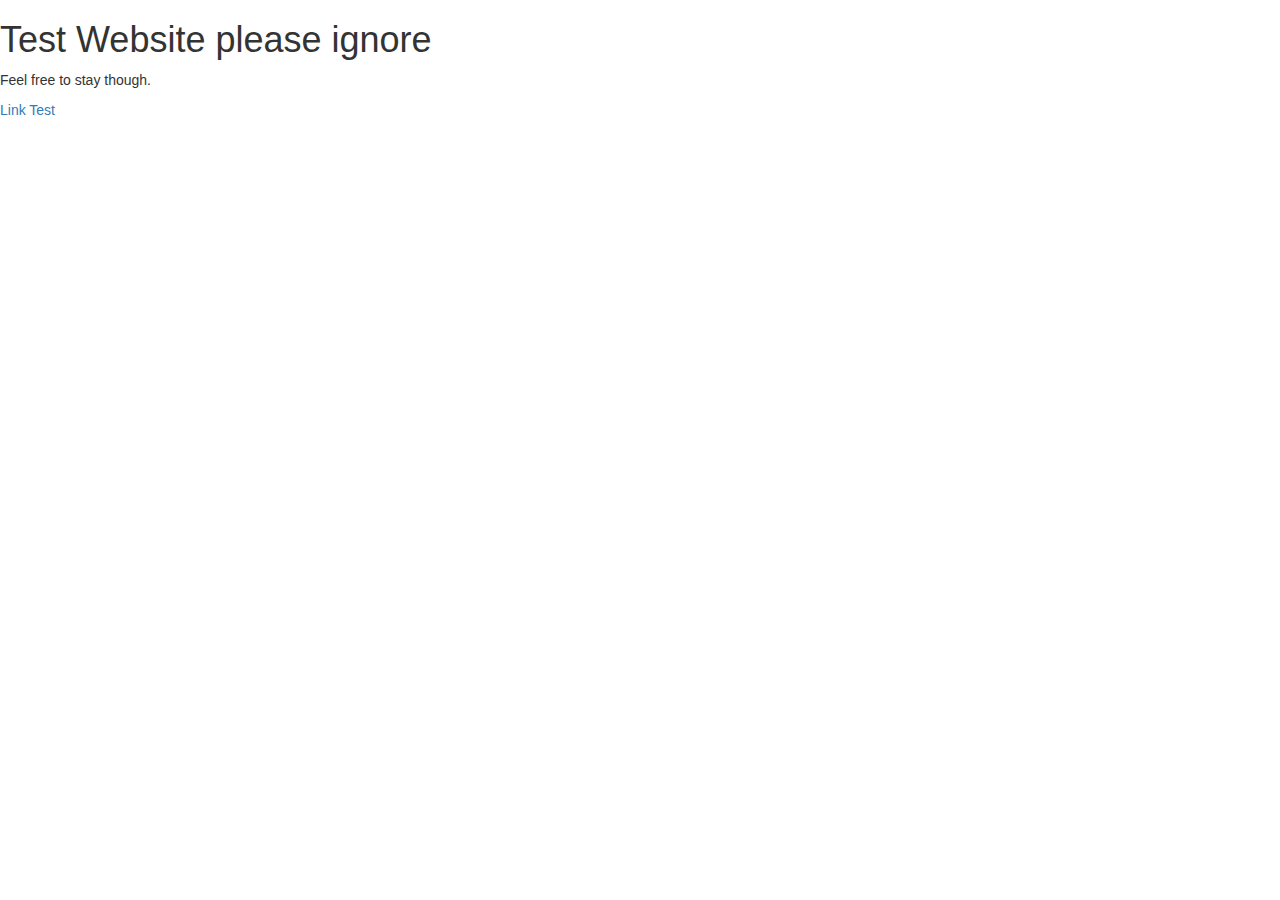
==== index.html @ 5319ec37 "Updated http to https" ====
<!DOCTYPE html>
<html>
<head>
 <!-- Bootstrap, jQuery, and JavaScript-->
  <link rel="stylesheet" href="https://maxcdn.bootstrapcdn.com/bootstrap/3.3.7/css/bootstrap.min.css">
  <script src="https://ajax.googleapis.com/ajax/libs/jquery/1.12.4/jquery.min.js"></script>
  <script src="https://maxcdn.bootstrapcdn.com/bootstrap/3.3.7/js/bootstrap.min.js"></script>
  <!-- My css -->
  <link rel="stylesheet" href="redone.css">
 </head>
<body>
<title>Portfolio Test</title>
<h1>Test Website please ignore</h1>
<p>Feel free to stay though. </p>
<a href="Redo.html">Link Test</a>
</body>
</html>
---- redone.css ----
:root  /* for storing variables */
{
  --default-padding: 50px;
  --background-color: #efefef;
}

img
{
  background-color: #fff;
}

.container
{
	min-height: 100%;
}

.container img 
{ /*limit img size based on container's size */
  max-height: 80%;
  max-width: 80%;
}

.navbar
{
  color: #bbb;
  background-color: #fff;
}

.navbar a
{
  color: #bbb;
  font-weight: bold;
  text-transform: uppercase;
  /*margin-left: 10px;*/
}

.navbar li
{
  display: inline;
}

/* changes color of active navbar */
.navbar-default .navbar-nav > .active > a, 
.navbar-default .navbar-nav > .active > a:hover, 
.navbar-default .navbar-nav > .active > a:focus 
{
  background-color: #fff;
  color: #000;
}

.navbar-default .navbar-nav > li > a:hover, 
.navbar-default .navbar-nav > li > a:focus 
{
    background-color: #FFF; /*hover bg color */
    color: #F55; /*text hover color */
}

body 
{
  /*padding-top: var(--default-padding); /*(non)-Default navbar height padding*/
}


.projects-browser
{
  padding-top: 100px;
  padding-bottom: var(--default-padding);
  background-color: var(--background-color);
  /*color: #00f; /*text color*/
  text-align: center;
  text-transform: uppercase;
  
}
@media only screen and (max-width: 991px) /*when screen less than 991px */
{
  .container img 
  {
    max-height: 50%;
    max-width: 50%;
  }
}
@media only screen and (max-width: 769px) /*when screen less than 769px */
{
  .container img 
  {
    max-height: 100%;
    max-width: 100%;
  }
}

.projects-browser img:hover /*work on this so it fades white, not to background color */
{
  background-color: #000;
  color: #000;
  opacity: .7;
  filter: alpha(opacity=70); /* For IE8 and earlier */
}

.project1, .project2, .project3
{
  padding-top: var(--default-padding);
  background-color: var(--background-color);
}

.project1 h4, .project2 h4, .project3 h4
{
  text-align: center;
}

footer
{
  font-size: 12px;
  text-align: center;
  padding: 10px 10px;
}
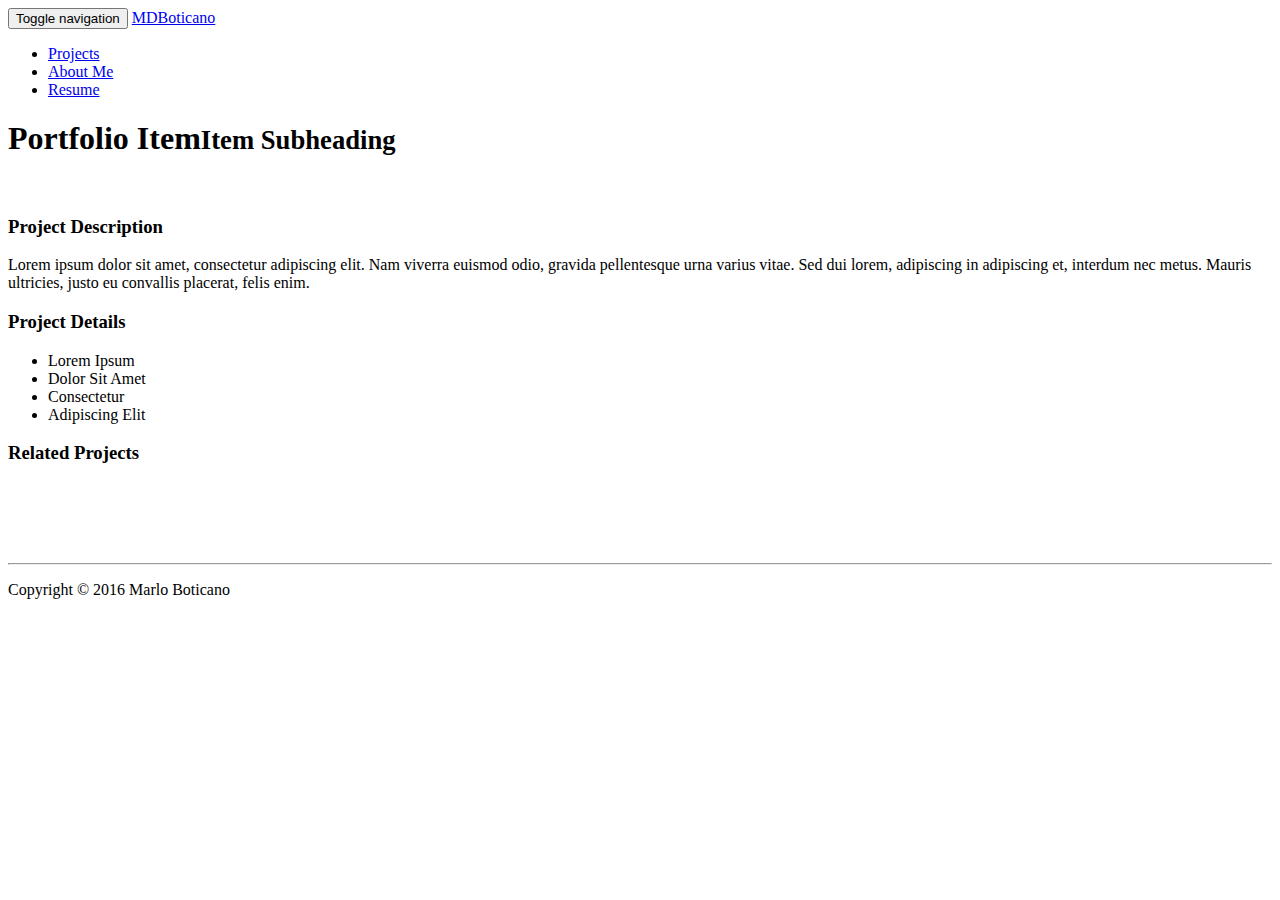
==== commit b093b58e: "Using Online Template" ====
--- a/index.html
+++ b/index.html
@@ -1,17 +1,147 @@
 <!DOCTYPE html>
-<html>
+<html lang="en">
+
 <head>
- <!-- Bootstrap, jQuery, and JavaScript-->
-  <link rel="stylesheet" href="https://maxcdn.bootstrapcdn.com/bootstrap/3.3.7/css/bootstrap.min.css">
-  <script src="https://ajax.googleapis.com/ajax/libs/jquery/1.12.4/jquery.min.js"></script>
-  <script src="https://maxcdn.bootstrapcdn.com/bootstrap/3.3.7/js/bootstrap.min.js"></script>
-  <!-- My css -->
-  <link rel="stylesheet" href="redone.css">
- </head>
+
+  <meta charset="utf-8">
+  <meta http-equiv="X-UA-Compatible" content="IE=edge">
+  <meta name="viewport" content="width=device-width, initial-scale=1">
+  <meta name="description" content="">
+  <meta name="author" content="">
+
+  <title>Portfolio Item - Start Bootstrap Template</title>
+
+  <!-- Bootstrap Core CSS -->
+  <link href="css/bootstrap.min.css" rel="stylesheet">
+
+  <!-- Custom CSS -->
+  <link href="css/portfolio-item.css" rel="stylesheet">
+
+  <!-- HTML5 Shim and Respond.js IE8 support of HTML5 elements and media queries -->
+  <!-- WARNING: Respond.js doesn't work if you view the page via file:// -->
+  <!--[if lt IE 9]>
+      <script src="https://oss.maxcdn.com/libs/html5shiv/3.7.0/html5shiv.js"></script>
+      <script src="https://oss.maxcdn.com/libs/respond.js/1.4.2/respond.min.js"></script>
+  <![endif]-->
+
+</head>
+
 <body>
-<title>Portfolio Test</title>
-<h1>Test Website please ignore</h1>
-<p>Feel free to stay though. </p>
-<a href="Redo.html">Link Test</a>
+
+  <!-- Navigation -->
+  <nav class="navbar navbar-default navbar-fixed-top" role="navigation">
+    <div class="container">
+      <!-- Brand and toggle get grouped for better mobile display -->
+      <div class="navbar-header">
+        <button type="button" class="navbar-toggle" data-toggle="collapse"
+        data-target="#myNavbar">
+        <span class="sr-only">Toggle navigation</span>
+        <span class="icon-bar"></span>
+        <span class="icon-bar"></span>
+        <span class="icon-bar"></span>
+        </button>
+        <a class="navbar-brand" href="#">MDBoticano</a>
+      </div>
+      <!-- Collect the nav links, forms, and other content for toggling -->
+      <div class="collapse navbar-collapse" id="myNavbar">
+        <ul class="nav navbar-nav navbar-right">
+          <li><a href="#">Projects</a></li>
+          <li><a href="#">About Me</a></li>
+          <li><a href="#">Resume</a></li>
+        </ul>
+      </div>
+      <!-- /.navbar-collapse -->
+    </div>
+    <!-- /.container -->
+  </nav>
+
+  <!-- Page Content -->
+  <div class="container">
+    <!-- Portfolio Item Heading -->
+    <div class="row">
+      <div class="col-lg-12">
+        <h1 class="page-header">Portfolio Item<small>Item Subheading</small>
+        </h1>
+      </div>
+    </div>
+    <!-- /.row -->
+
+    <!-- Portfolio Item Row -->
+    <div class="row">
+      <div class="col-md-8">
+        <img class="img-responsive" src="http://placehold.it/750x500" alt="">
+      </div>
+      <div class="col-md-4">
+        <h3>Project Description</h3>
+        <p>Lorem ipsum dolor sit amet, consectetur adipiscing elit. Nam viverra euismod odio, gravida pellentesque urna varius vitae. Sed dui lorem, adipiscing in adipiscing et, interdum nec metus. Mauris ultricies, justo eu convallis placerat, felis enim.</p>
+        <h3>Project Details</h3>
+        <ul>
+          <li>Lorem Ipsum</li>
+          <li>Dolor Sit Amet</li>
+          <li>Consectetur</li>
+          <li>Adipiscing Elit</li>
+        </ul>
+      </div>
+    </div>
+    <!-- /.row -->
+
+    <!-- Related Projects Row -->
+    <div class="row">
+      <div class="col-lg-12">
+        <h3 class="page-header">Related Projects</h3>
+      </div>
+
+      <div class="col-sm-3 col-xs-6">
+        <a href="#">
+          <img class="img-responsive portfolio-item" 
+          src="http://placehold.it/500x300" alt="">
+        </a>
+      </div>
+
+      <div class="col-sm-3 col-xs-6">
+        <a href="#">
+          <img class="img-responsive portfolio-item"
+          src="http://placehold.it/500x300" alt="">
+        </a>
+      </div>
+
+      <div class="col-sm-3 col-xs-6">
+        <a href="#">
+          <img class="img-responsive portfolio-item" 
+          src="http://placehold.it/500x300" alt="">
+        </a>
+      </div>
+
+      <div class="col-sm-3 col-xs-6">
+        <a href="#">
+            <img class="img-responsive portfolio-item"
+            src="http://placehold.it/500x300" alt="">
+        </a>
+      </div>
+
+    </div>
+    <!-- /.row -->
+
+    <hr>
+
+    <!-- Footer -->
+    <footer>
+      <div class="row">
+        <div class="col-lg-12">
+          <p>Copyright &copy; 2016 Marlo Boticano</p>
+        </div>
+      </div>
+      <!-- /.row -->
+    </footer>
+
+  </div>
+  <!-- /.container -->
+
+  
+  <!-- jQuery -->
+  <script src="js/jquery.js"></script>
+  <!-- Bootstrap Core JavaScript -->
+  <script src="js/bootstrap.min.js"></script>
 </body>
+
 </html>
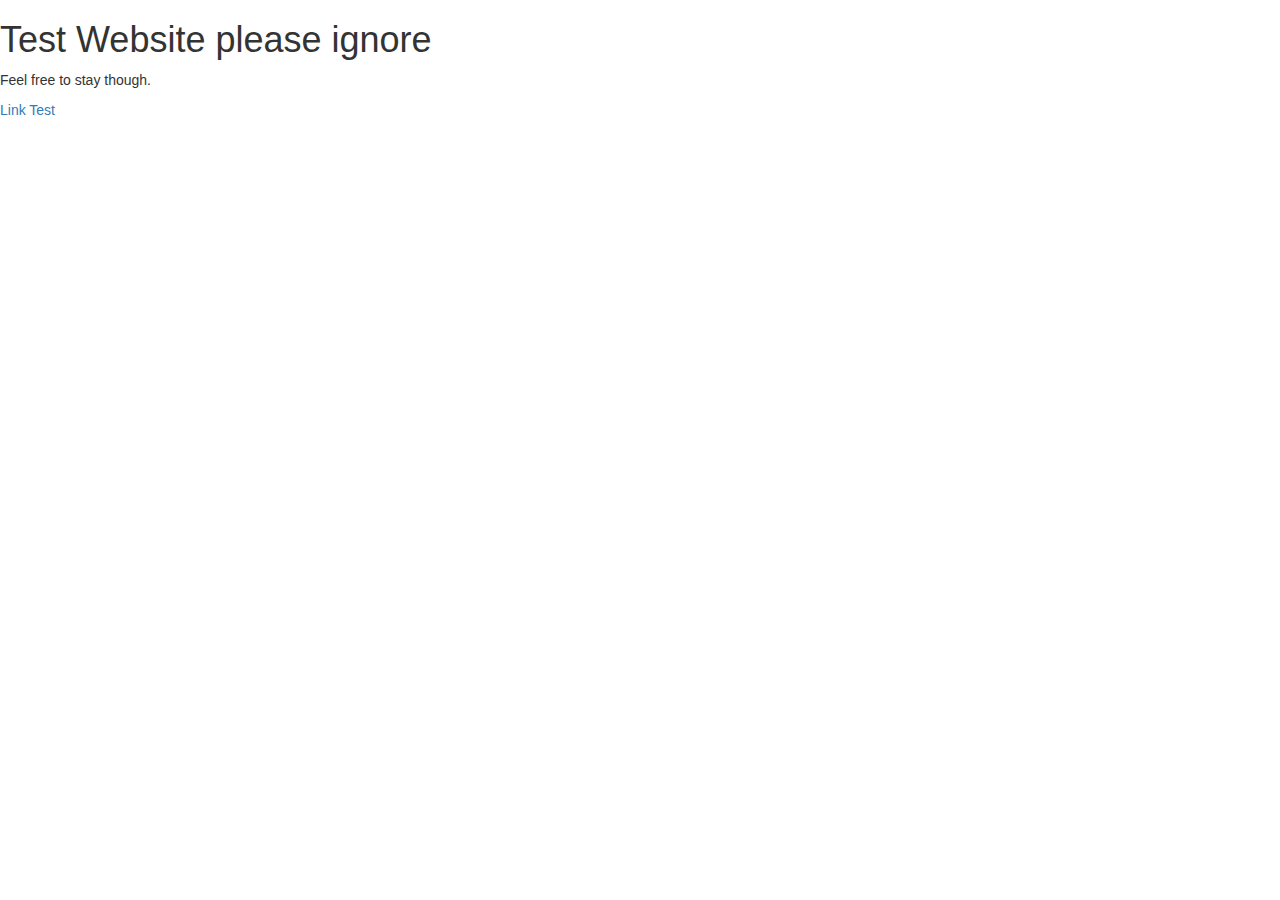
==== commit 5a2fed71: "Trying to go back to a different version" ====
--- a/index.html
+++ b/index.html
@@ -1,147 +1,19 @@
 <!DOCTYPE html>
-<html lang="en">
+<html>
 
 <head>
-
-  <meta charset="utf-8">
-  <meta http-equiv="X-UA-Compatible" content="IE=edge">
-  <meta name="viewport" content="width=device-width, initial-scale=1">
-  <meta name="description" content="">
-  <meta name="author" content="">
-
-  <title>Portfolio Item - Start Bootstrap Template</title>
-
-  <!-- Bootstrap Core CSS -->
-  <link href="css/bootstrap.min.css" rel="stylesheet">
-
-  <!-- Custom CSS -->
-  <link href="css/portfolio-item.css" rel="stylesheet">
-
-  <!-- HTML5 Shim and Respond.js IE8 support of HTML5 elements and media queries -->
-  <!-- WARNING: Respond.js doesn't work if you view the page via file:// -->
-  <!--[if lt IE 9]>
-      <script src="https://oss.maxcdn.com/libs/html5shiv/3.7.0/html5shiv.js"></script>
-      <script src="https://oss.maxcdn.com/libs/respond.js/1.4.2/respond.min.js"></script>
-  <![endif]-->
-
-</head>
-
+<meta name="viewport" content="width=device-width, initial-scale=1.0">
+ <!-- Bootstrap, jQuery, and JavaScript-->
+  <link rel="stylesheet" href="https://maxcdn.bootstrapcdn.com/bootstrap/3.3.7/css/bootstrap.min.css">
+  <script src="https://ajax.googleapis.com/ajax/libs/jquery/1.12.4/jquery.min.js"></script>
+  <script src="https://maxcdn.bootstrapcdn.com/bootstrap/3.3.7/js/bootstrap.min.js"></script>
+  <!-- My css -->
+  <link rel="stylesheet" href="redone.css">
+ </head>
 <body>
-
-  <!-- Navigation -->
-  <nav class="navbar navbar-default navbar-fixed-top" role="navigation">
-    <div class="container">
-      <!-- Brand and toggle get grouped for better mobile display -->
-      <div class="navbar-header">
-        <button type="button" class="navbar-toggle" data-toggle="collapse"
-        data-target="#myNavbar">
-        <span class="sr-only">Toggle navigation</span>
-        <span class="icon-bar"></span>
-        <span class="icon-bar"></span>
-        <span class="icon-bar"></span>
-        </button>
-        <a class="navbar-brand" href="#">MDBoticano</a>
-      </div>
-      <!-- Collect the nav links, forms, and other content for toggling -->
-      <div class="collapse navbar-collapse" id="myNavbar">
-        <ul class="nav navbar-nav navbar-right">
-          <li><a href="#">Projects</a></li>
-          <li><a href="#">About Me</a></li>
-          <li><a href="#">Resume</a></li>
-        </ul>
-      </div>
-      <!-- /.navbar-collapse -->
-    </div>
-    <!-- /.container -->
-  </nav>
-
-  <!-- Page Content -->
-  <div class="container">
-    <!-- Portfolio Item Heading -->
-    <div class="row">
-      <div class="col-lg-12">
-        <h1 class="page-header">Portfolio Item<small>Item Subheading</small>
-        </h1>
-      </div>
-    </div>
-    <!-- /.row -->
-
-    <!-- Portfolio Item Row -->
-    <div class="row">
-      <div class="col-md-8">
-        <img class="img-responsive" src="http://placehold.it/750x500" alt="">
-      </div>
-      <div class="col-md-4">
-        <h3>Project Description</h3>
-        <p>Lorem ipsum dolor sit amet, consectetur adipiscing elit. Nam viverra euismod odio, gravida pellentesque urna varius vitae. Sed dui lorem, adipiscing in adipiscing et, interdum nec metus. Mauris ultricies, justo eu convallis placerat, felis enim.</p>
-        <h3>Project Details</h3>
-        <ul>
-          <li>Lorem Ipsum</li>
-          <li>Dolor Sit Amet</li>
-          <li>Consectetur</li>
-          <li>Adipiscing Elit</li>
-        </ul>
-      </div>
-    </div>
-    <!-- /.row -->
-
-    <!-- Related Projects Row -->
-    <div class="row">
-      <div class="col-lg-12">
-        <h3 class="page-header">Related Projects</h3>
-      </div>
-
-      <div class="col-sm-3 col-xs-6">
-        <a href="#">
-          <img class="img-responsive portfolio-item" 
-          src="http://placehold.it/500x300" alt="">
-        </a>
-      </div>
-
-      <div class="col-sm-3 col-xs-6">
-        <a href="#">
-          <img class="img-responsive portfolio-item"
-          src="http://placehold.it/500x300" alt="">
-        </a>
-      </div>
-
-      <div class="col-sm-3 col-xs-6">
-        <a href="#">
-          <img class="img-responsive portfolio-item" 
-          src="http://placehold.it/500x300" alt="">
-        </a>
-      </div>
-
-      <div class="col-sm-3 col-xs-6">
-        <a href="#">
-            <img class="img-responsive portfolio-item"
-            src="http://placehold.it/500x300" alt="">
-        </a>
-      </div>
-
-    </div>
-    <!-- /.row -->
-
-    <hr>
-
-    <!-- Footer -->
-    <footer>
-      <div class="row">
-        <div class="col-lg-12">
-          <p>Copyright &copy; 2016 Marlo Boticano</p>
-        </div>
-      </div>
-      <!-- /.row -->
-    </footer>
-
-  </div>
-  <!-- /.container -->
-
-  
-  <!-- jQuery -->
-  <script src="js/jquery.js"></script>
-  <!-- Bootstrap Core JavaScript -->
-  <script src="js/bootstrap.min.js"></script>
+<title>Portfolio Test</title>
+<h1>Test Website please ignore</h1>
+<p>Feel free to stay though. </p>
+<a href="Redo.html">Link Test</a>
 </body>
-
 </html>
--- a/redone.css
+++ b/redone.css
@@ -0,0 +1,115 @@
+:root  /* for storing variables */
+{
+  --default-padding: 50px;
+  --background-color: #efefef;
+}
+
+img
+{
+  background-color: #fff;
+}
+
+.container
+{
+	min-height: 100%;
+}
+
+.container img 
+{ /*limit img size based on container's size */
+  max-height: 80%;
+  max-width: 80%;
+}
+
+.navbar
+{
+  color: #bbb;
+  background-color: #fff;
+}
+
+.navbar a
+{
+  color: #bbb;
+  font-weight: bold;
+  text-transform: uppercase;
+  /*margin-left: 10px;*/
+}
+
+.navbar li
+{
+  display: inline;
+}
+
+/* changes color of active navbar */
+.navbar-default .navbar-nav > .active > a, 
+.navbar-default .navbar-nav > .active > a:hover, 
+.navbar-default .navbar-nav > .active > a:focus 
+{
+  background-color: #fff;
+  color: #000;
+}
+
+.navbar-default .navbar-nav > li > a:hover, 
+.navbar-default .navbar-nav > li > a:focus 
+{
+    background-color: #FFF; /*hover bg color */
+    color: #F55; /*text hover color */
+}
+
+body 
+{
+  /*padding-top: var(--default-padding); /*(non)-Default navbar height padding*/
+}
+
+
+.projects-browser
+{
+  padding-top: 100px;
+  padding-bottom: var(--default-padding);
+  background-color: var(--background-color);
+  /*color: #00f; /*text color*/
+  text-align: center;
+  text-transform: uppercase;
+  
+}
+@media only screen and (max-width: 991px) /*when screen less than 991px */
+{
+  .container img 
+  {
+    max-height: 50%;
+    max-width: 50%;
+  }
+}
+@media only screen and (max-width: 769px) /*when screen less than 769px */
+{
+  .container img 
+  {
+    max-height: 100%;
+    max-width: 100%;
+  }
+}
+
+.projects-browser img:hover /*work on this so it fades white, not to background color */
+{
+  background-color: #000;
+  color: #000;
+  opacity: .7;
+  filter: alpha(opacity=70); /* For IE8 and earlier */
+}
+
+.project1, .project2, .project3
+{
+  padding-top: var(--default-padding);
+  background-color: var(--background-color);
+}
+
+.project1 h4, .project2 h4, .project3 h4
+{
+  text-align: center;
+}
+
+footer
+{
+  font-size: 12px;
+  text-align: center;
+  padding: 10px 10px;
+}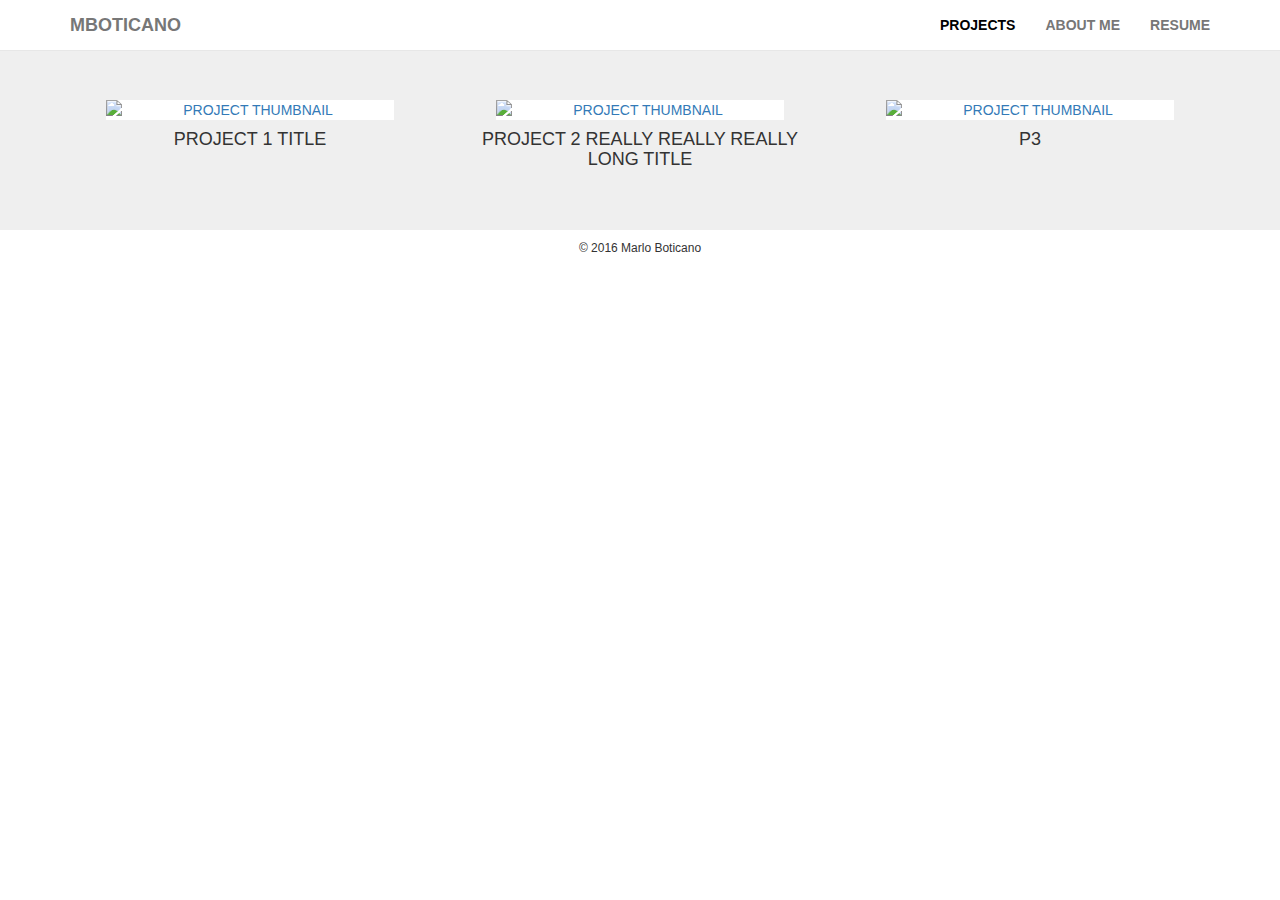
==== commit d397ab4c: "Remove older files, have only primary HTML and CSS file" ====
--- a/index.html
+++ b/index.html
@@ -1,19 +1,102 @@
 <!DOCTYPE html>
-<html>
+<html lang="en">
 
 <head>
-<meta name="viewport" content="width=device-width, initial-scale=1.0">
- <!-- Bootstrap, jQuery, and JavaScript-->
+  <meta charset="utf-8">
+  <meta name="viewport" content="width=device-width, initial-scale=1.0">
+  <title>MBoticano</title>
+  <!-- Bootstrap, jQuery, and JavaScript-->
   <link rel="stylesheet" href="https://maxcdn.bootstrapcdn.com/bootstrap/3.3.7/css/bootstrap.min.css">
   <script src="https://ajax.googleapis.com/ajax/libs/jquery/1.12.4/jquery.min.js"></script>
   <script src="https://maxcdn.bootstrapcdn.com/bootstrap/3.3.7/js/bootstrap.min.js"></script>
   <!-- My css -->
   <link rel="stylesheet" href="redone.css">
  </head>
-<body>
-<title>Portfolio Test</title>
-<h1>Test Website please ignore</h1>
-<p>Feel free to stay though. </p>
-<a href="Redo.html">Link Test</a>
-</body>
-</html>
+ 
+ 
+ <!--<body> -->
+ <body>
+ 
+  <!--navigation-->
+  <section id="home">
+  <nav class="navbar navbar-default navbar-fixed-top">
+  <div class="container">   
+    <!-- for collapsing navbar -->
+    <div class="navbar-header">
+      <button type="button" class="navbar-toggle" data-toggle="collapse" 
+        data-target="#myNavbar">
+        <span class="icon-bar"></span>
+        <span class="icon-bar"></span>
+        <span class="icon-bar"></span> 
+      </button>
+      <a class="navbar-brand" href="#">MBoticano</a>
+    </div>
+    
+    <div class="collapse navbar-collapse" id="myNavbar">
+      <ul class="nav navbar-nav navbar-right">
+        <!-- <li class="active" data-toggle="collapse" data-target=
+          ".navbar-collapse.in"><a href="#">Home</a></li> (can we get away
+		  with this?) -->
+        <li class="active" data-toggle="collapse" data-target=".navbar-collapse.in">
+		  <a href="#projects-browser">Projects</a></li>
+        <li data-toggle="collapse" data-target=".navbar-collapse.in">
+          <a href="#about-me">About Me</a></li>
+        <li data-toggle="collapse" data-target=".navbar-collapse.in">
+          <a href="#resume">Resume</a></li>
+      </ul>
+    </div>
+  </div>
+  </nav>
+  </section>
+  
+  
+  <!-- Projects Browser -->
+  <section id="projects-browser">
+  <div class="projects-browser">
+    <div class="container">
+    <!--<h2>Projects</h2> <!--section title-->
+    <div class="row">
+    <div class="col-xs-4">
+      <div class="individualProject">
+      <a href="#project1">
+        <img class="center-block img-responsive" src="project1thumb.jpg" 
+          alt="project Thumbnail"/>
+      </a>
+	  <h4>Project 1 Title</h4>
+      </div>
+    </div>    
+
+    <div class="col-xs-4">
+      <div class="individualProject">
+      <a href="#project2">
+        <img class="center-block img-responsive" src="project2thumb.jpg" 
+          alt="project Thumbnail"/>
+      </a>
+	  <h4>Project 2 Really Really Really Long Title</h4>
+      </div>
+    </div>    
+
+    <div class="col-xs-4">
+      <div class="individualProject">
+      <a href="#project3">
+        <img class="center-block img-responsive" src="project3thumb.jpg" 
+          alt="project Thumbnail"/>
+      </a>
+	  <h4>P3</h4>
+      </div>
+    </div>
+    
+    </div>
+    </div>
+  </div>
+  </section>  
+ 
+  
+  <footer class="container">
+  <div class="row">
+    <p class="col-sm-12">&copy; 2016 Marlo Boticano</p>
+  </div>
+  </footer> 
+ 
+ </body>
+ </html>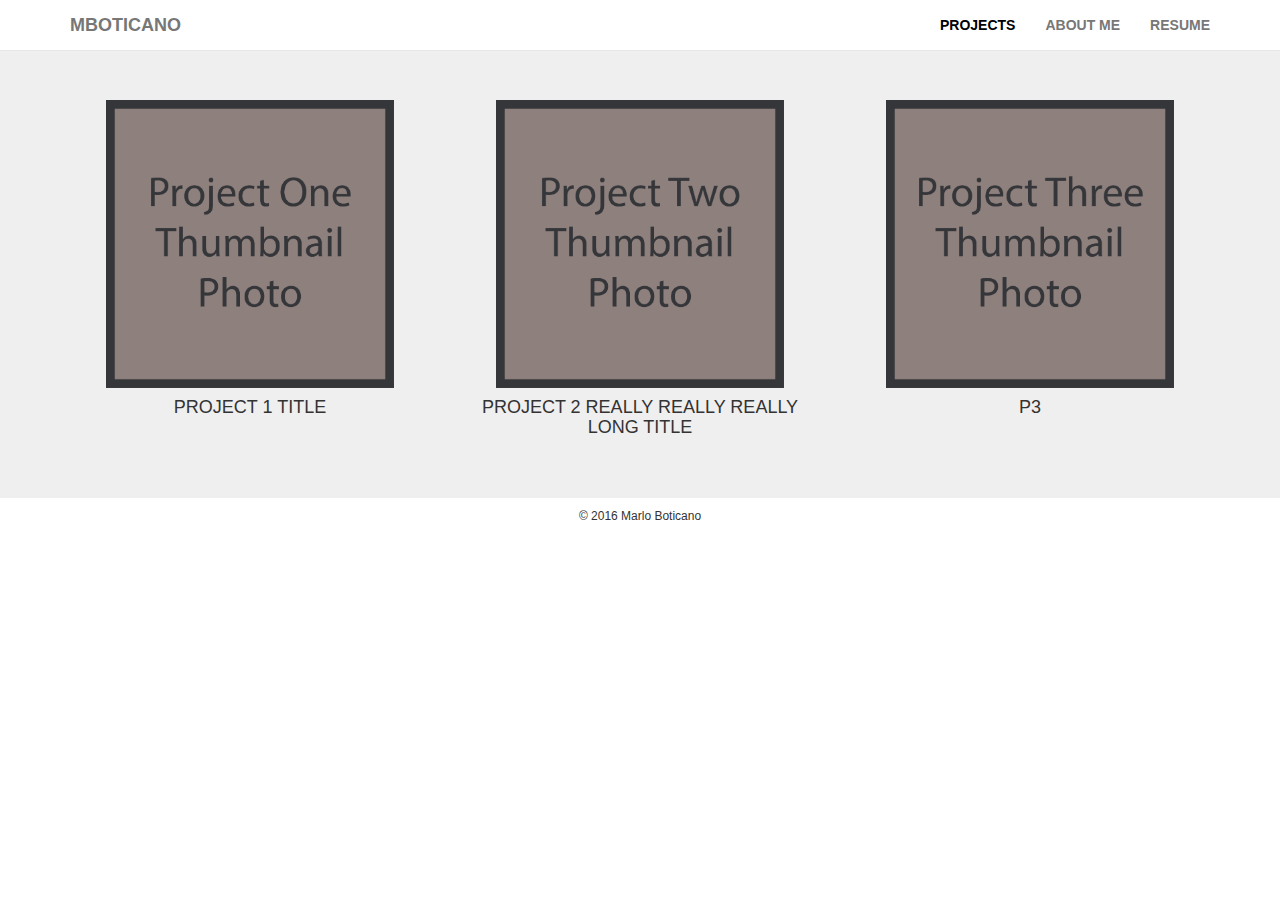
==== commit 4b41de27: "Organized Files into proper folders" ====
--- a/index.html
+++ b/index.html
@@ -10,7 +10,7 @@
   <script src="https://ajax.googleapis.com/ajax/libs/jquery/1.12.4/jquery.min.js"></script>
   <script src="https://maxcdn.bootstrapcdn.com/bootstrap/3.3.7/js/bootstrap.min.js"></script>
   <!-- My css -->
-  <link rel="stylesheet" href="redone.css">
+  <link rel="stylesheet" href="styles/portfolio.css">
  </head>
  
  
@@ -59,7 +59,7 @@
     <div class="col-xs-4">
       <div class="individualProject">
       <a href="#project1">
-        <img class="center-block img-responsive" src="project1thumb.jpg" 
+        <img class="center-block img-responsive" src="images/project1thumb.jpg" 
           alt="project Thumbnail"/>
       </a>
 	  <h4>Project 1 Title</h4>
@@ -69,7 +69,7 @@
     <div class="col-xs-4">
       <div class="individualProject">
       <a href="#project2">
-        <img class="center-block img-responsive" src="project2thumb.jpg" 
+        <img class="center-block img-responsive" src="images/project2thumb.jpg" 
           alt="project Thumbnail"/>
       </a>
 	  <h4>Project 2 Really Really Really Long Title</h4>
@@ -79,7 +79,7 @@
     <div class="col-xs-4">
       <div class="individualProject">
       <a href="#project3">
-        <img class="center-block img-responsive" src="project3thumb.jpg" 
+        <img class="center-block img-responsive" src="images/project3thumb.jpg" 
           alt="project Thumbnail"/>
       </a>
 	  <h4>P3</h4>
--- a/styles/portfolio.css
+++ b/styles/portfolio.css
@@ -0,0 +1,115 @@
+:root  /* for storing variables */
+{
+  --default-padding: 50px;
+  --background-color: #efefef;
+}
+
+img
+{
+  background-color: #fff;
+}
+
+.container
+{
+	min-height: 100%;
+}
+
+.container img 
+{ /*limit img size based on container's size */
+  max-height: 80%;
+  max-width: 80%;
+}
+
+.navbar
+{
+  color: #bbb;
+  background-color: #fff;
+}
+
+.navbar a
+{
+  color: #bbb;
+  font-weight: bold;
+  text-transform: uppercase;
+  /*margin-left: 10px;*/
+}
+
+.navbar li
+{
+  display: inline;
+}
+
+/* changes color of active navbar */
+.navbar-default .navbar-nav > .active > a, 
+.navbar-default .navbar-nav > .active > a:hover, 
+.navbar-default .navbar-nav > .active > a:focus 
+{
+  background-color: #fff;
+  color: #000;
+}
+
+.navbar-default .navbar-nav > li > a:hover, 
+.navbar-default .navbar-nav > li > a:focus 
+{
+    background-color: #FFF; /*hover bg color */
+    color: #F55; /*text hover color */
+}
+
+body 
+{
+  /*padding-top: var(--default-padding); /*(non)-Default navbar height padding*/
+}
+
+
+.projects-browser
+{
+  padding-top: 100px;
+  padding-bottom: var(--default-padding);
+  background-color: var(--background-color);
+  /*color: #00f; /*text color*/
+  text-align: center;
+  text-transform: uppercase;
+  
+}
+@media only screen and (max-width: 991px) /*when screen less than 991px */
+{
+  .container img 
+  {
+    max-height: 50%;
+    max-width: 50%;
+  }
+}
+@media only screen and (max-width: 769px) /*when screen less than 769px */
+{
+  .container img 
+  {
+    max-height: 100%;
+    max-width: 100%;
+  }
+}
+
+.projects-browser img:hover /*work on this so it fades white, not to background color */
+{
+  background-color: #000;
+  color: #000;
+  opacity: .7;
+  filter: alpha(opacity=70); /* For IE8 and earlier */
+}
+
+.project1, .project2, .project3
+{
+  padding-top: var(--default-padding);
+  background-color: var(--background-color);
+}
+
+.project1 h4, .project2 h4, .project3 h4
+{
+  text-align: center;
+}
+
+footer
+{
+  font-size: 12px;
+  text-align: center;
+  padding: 10px 10px;
+}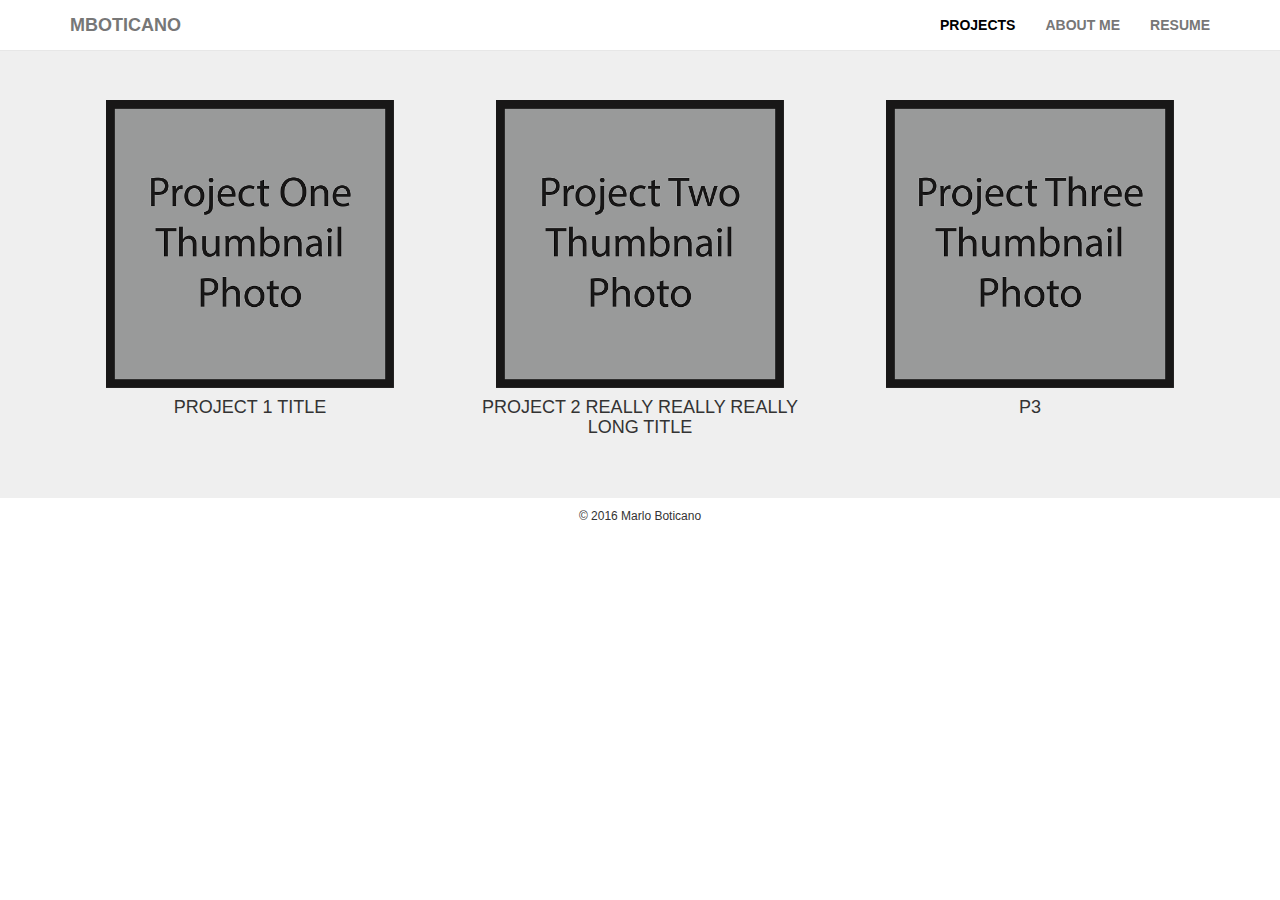
==== commit 9872ce46: "Updated link to images (from .jpg to .png)" ====
--- a/index.html
+++ b/index.html
@@ -40,9 +40,9 @@
         <li class="active" data-toggle="collapse" data-target=".navbar-collapse.in">
 		  <a href="#projects-browser">Projects</a></li>
         <li data-toggle="collapse" data-target=".navbar-collapse.in">
-          <a href="#about-me">About Me</a></li>
+          <a href="aboutme.html">About Me</a></li>
         <li data-toggle="collapse" data-target=".navbar-collapse.in">
-          <a href="#resume">Resume</a></li>
+          <a href="resume.html">Resume</a></li>
       </ul>
     </div>
   </div>
@@ -59,7 +59,7 @@
     <div class="col-xs-4">
       <div class="individualProject">
       <a href="#project1">
-        <img class="center-block img-responsive" src="images/project1thumb.jpg" 
+        <img class="center-block img-responsive" src="images/project1thumb.png" 
           alt="project Thumbnail"/>
       </a>
 	  <h4>Project 1 Title</h4>
@@ -69,7 +69,7 @@
     <div class="col-xs-4">
       <div class="individualProject">
       <a href="#project2">
-        <img class="center-block img-responsive" src="images/project2thumb.jpg" 
+        <img class="center-block img-responsive" src="images/project2thumb.png" 
           alt="project Thumbnail"/>
       </a>
 	  <h4>Project 2 Really Really Really Long Title</h4>
@@ -79,7 +79,7 @@
     <div class="col-xs-4">
       <div class="individualProject">
       <a href="#project3">
-        <img class="center-block img-responsive" src="images/project3thumb.jpg" 
+        <img class="center-block img-responsive" src="images/project3thumb.png" 
           alt="project Thumbnail"/>
       </a>
 	  <h4>P3</h4>
--- a/styles/portfolio.css
+++ b/styles/portfolio.css
@@ -57,13 +57,14 @@
 
 body 
 {
-  /*padding-top: var(--default-padding); /*(non)-Default navbar height padding*/
+  padding-top: var(--default-padding); /*(non)-Default navbar height padding*/
+  height: 100%;
 }
 
 
 .projects-browser
 {
-  padding-top: 100px;
+  padding-top: var(--default-padding);
   padding-bottom: var(--default-padding);
   background-color: var(--background-color);
   /*color: #00f; /*text color*/
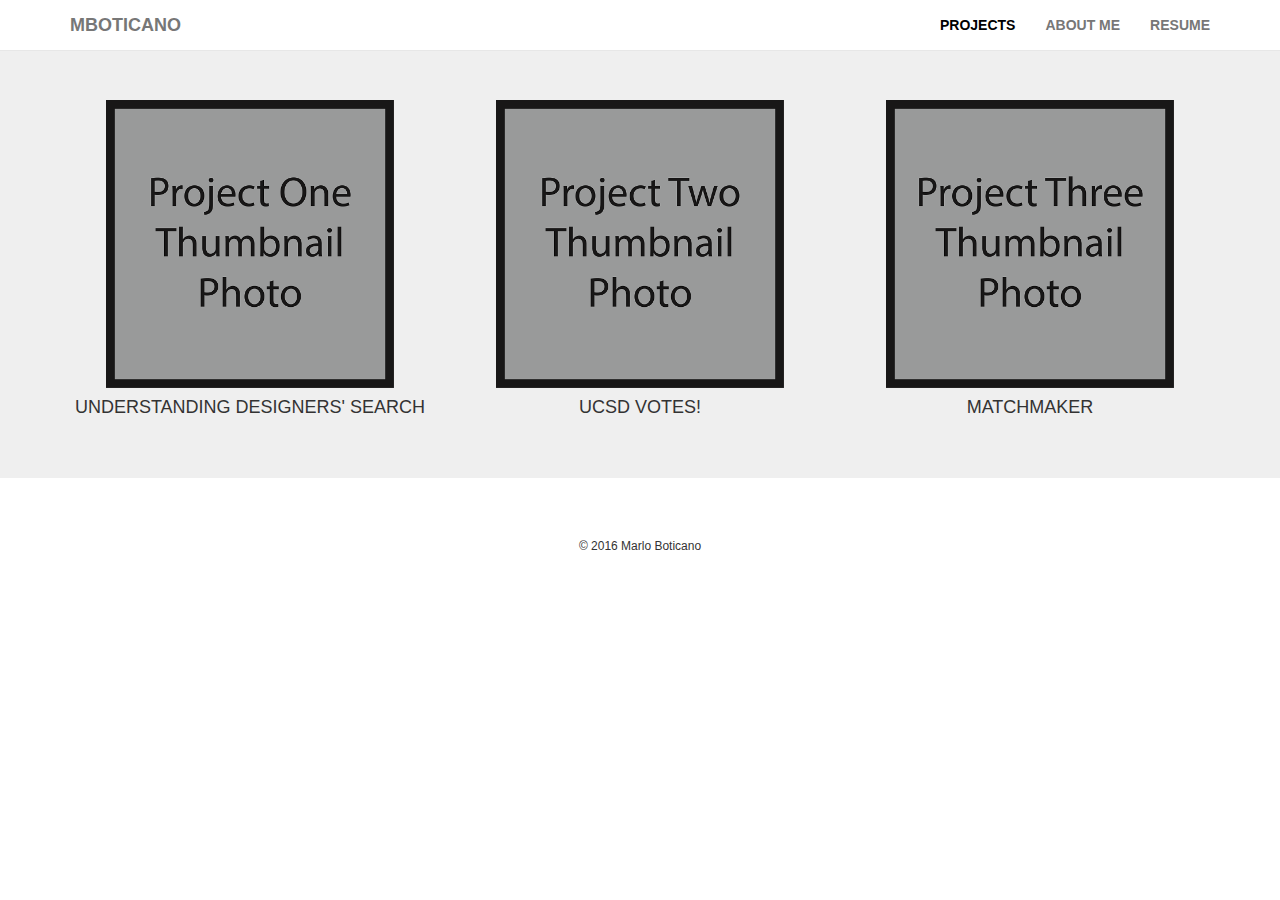
==== commit 53884714: "Added Projects" ====
--- a/index.html
+++ b/index.html
@@ -58,31 +58,31 @@
     <div class="row">
     <div class="col-xs-4">
       <div class="individualProject">
-      <a href="#project1">
+      <a href="project-pg-one.html">
         <img class="center-block img-responsive" src="images/project1thumb.png" 
           alt="project Thumbnail"/>
       </a>
-	  <h4>Project 1 Title</h4>
+	  <h4>Understanding Designers' Search</h4>
       </div>
     </div>    
 
     <div class="col-xs-4">
       <div class="individualProject">
-      <a href="#project2">
+      <a href="project-pg-two.html">
         <img class="center-block img-responsive" src="images/project2thumb.png" 
           alt="project Thumbnail"/>
       </a>
-	  <h4>Project 2 Really Really Really Long Title</h4>
+	  <h4>UCSD Votes!</h4>
       </div>
     </div>    
 
     <div class="col-xs-4">
       <div class="individualProject">
-      <a href="#project3">
+      <a href="project-pg-three.html">
         <img class="center-block img-responsive" src="images/project3thumb.png" 
           alt="project Thumbnail"/>
       </a>
-	  <h4>P3</h4>
+	  <h4>Matchmaker</h4>
       </div>
     </div>
     
--- a/styles/portfolio.css
+++ b/styles/portfolio.css
@@ -61,33 +61,18 @@
   height: 100%;
 }
 
-
 .projects-browser
 {
   padding-top: var(--default-padding);
   padding-bottom: var(--default-padding);
+  padding-right: 0px;
+  padding-left: 0px;
   background-color: var(--background-color);
   /*color: #00f; /*text color*/
   text-align: center;
   text-transform: uppercase;
   
 }
-@media only screen and (max-width: 991px) /*when screen less than 991px */
-{
-  .container img 
-  {
-    max-height: 50%;
-    max-width: 50%;
-  }
-}
-@media only screen and (max-width: 769px) /*when screen less than 769px */
-{
-  .container img 
-  {
-    max-height: 100%;
-    max-width: 100%;
-  }
-}
 
 .projects-browser img:hover /*work on this so it fades white, not to background color */
 {
@@ -108,9 +93,245 @@
   text-align: center;
 }
 
+.underConstruction 
+{
+  text-align: center;
+  margin: 30px;
+  
+}
+
+.underConstruction h4
+{
+  text-transform: uppercase;
+}
+
+
 footer
 {
   font-size: 12px;
   text-align: center;
   padding: 10px 10px;
+}
+
+.pagination{
+  border: 1px solid #ddd;
+}
+
+.pagination>li>a:hover{
+  color: red;
+  background-color: white;
+}
+
+.pagination>li>a {
+  color: grey;
+}
+
+.pagination>li.active>a {
+  color: white;
+  background-color: grey;
+  border: 1px solid #ddd;
+}
+
+.pagination>li.active>a:hover {
+  color: white;
+  background-color: grey;
+  border: 1px solid #ddd;
+}
+
+/* Everything below thanks to startbootstrap templates */
+.header-image {
+    display: block;
+    width: 100%;
+    text-align: center;
+    background: url('http://placehold.it/1900x500') no-repeat center center scroll;
+    -webkit-background-size: cover;
+    -moz-background-size: cover;
+    background-size: cover;
+    -o-background-size: cover;
+}
+
+.headline {
+    padding: 120px 0;
+}
+
+.headline h1 {
+    font-size: 130px;
+    background: #fff;
+    background: rgba(255,255,255,0.9);
+}
+
+.headline h2 {
+    font-size: 77px;
+    background: #fff;
+    background: rgba(255,255,255,0.9);
+}
+
+
+.featurette-divider {
+    margin: 80px 0;
+}
+
+.featurette {
+    overflow: hidden;
+}
+
+.featurette-image.pull-left {
+    margin-right: 40px;
+}
+
+.featurette-image.pull-right {
+    margin-left: 40px;
+}
+
+.featurette-heading {
+    font-size: 50px;
+}
+
+footer {
+    margin: 50px 0;
+}
+
+@media(max-width:1200px) {
+  .headline h1 {
+    font-size: 140px;
+  }
+
+  .headline h2 {
+    font-size: 63px;
+  }
+
+  .featurette-divider {
+    margin: 50px 0;
+  }
+
+  .featurette-image.pull-left {
+    margin-right: 20px;
+  }
+
+  .featurette-image.pull-right {
+    margin-left: 20px;
+  }
+
+  .featurette-heading {
+    font-size: 35px;
+  }
+}
+
+@media(max-width:991px) {
+  
+    .container img
+    {
+      max-height: 70%;
+      max-width: 70%;
+    }
+  
+  
+    .headline h1 {
+        font-size: 105px;
+    }
+
+    .headline h2 {
+        font-size: 50px;
+    }
+
+    .featurette-divider {
+        margin: 40px 0;
+    }
+
+    .featurette-image {
+        max-width: 50%;
+    }
+
+    .featurette-image.pull-left {
+        margin-right: 10px;
+    }
+
+    .featurette-image.pull-right {
+        margin-left: 10px;
+    }
+
+    .featurette-heading {
+        font-size: 30px;
+    }
+}
+
+@media(max-width:768px) {
+    .container img 
+    {
+      max-height: 100%;
+      max-width: 100%;
+    }
+    
+    .container {
+        margin: 0 15px;
+    }
+
+    .featurette-divider {
+        margin: 40px 0;
+    }
+
+    .featurette-heading {
+        font-size: 25px;
+    }
+}
+
+@media(max-width:668px) {
+    .container img 
+    {
+      max-height: 110%;
+      max-width: 110%;
+    }
+    
+    
+    .headline h1 {
+        font-size: 70px;
+    }
+
+    .headline h2 {
+        font-size: 32px;
+    }
+
+    .featurette-divider {
+        margin: 30px 0;
+    }
+}
+
+@media(max-width:640px) {
+    .container img 
+    {
+      max-height: 110%;
+      max-width: 110%;
+    }
+     
+    .headline {
+        padding: 75px 0 25px 0;
+    }
+
+    .headline h1 {
+        font-size: 60px;
+    }
+
+    .headline h2 {
+        font-size: 30px;
+    }
+}
+
+@media(max-width:375px) {
+    .featurette-divider {
+        margin: 10px 0;
+    }
+
+    .featurette-image {
+        max-width: 100%;
+    }
+
+    .featurette-image.pull-left {
+        margin-right: 0;
+        margin-bottom: 10px;
+    }
+
+    .featurette-image.pull-right {
+        margin-bottom: 10px;
+        margin-left: 0;
+    }
 }